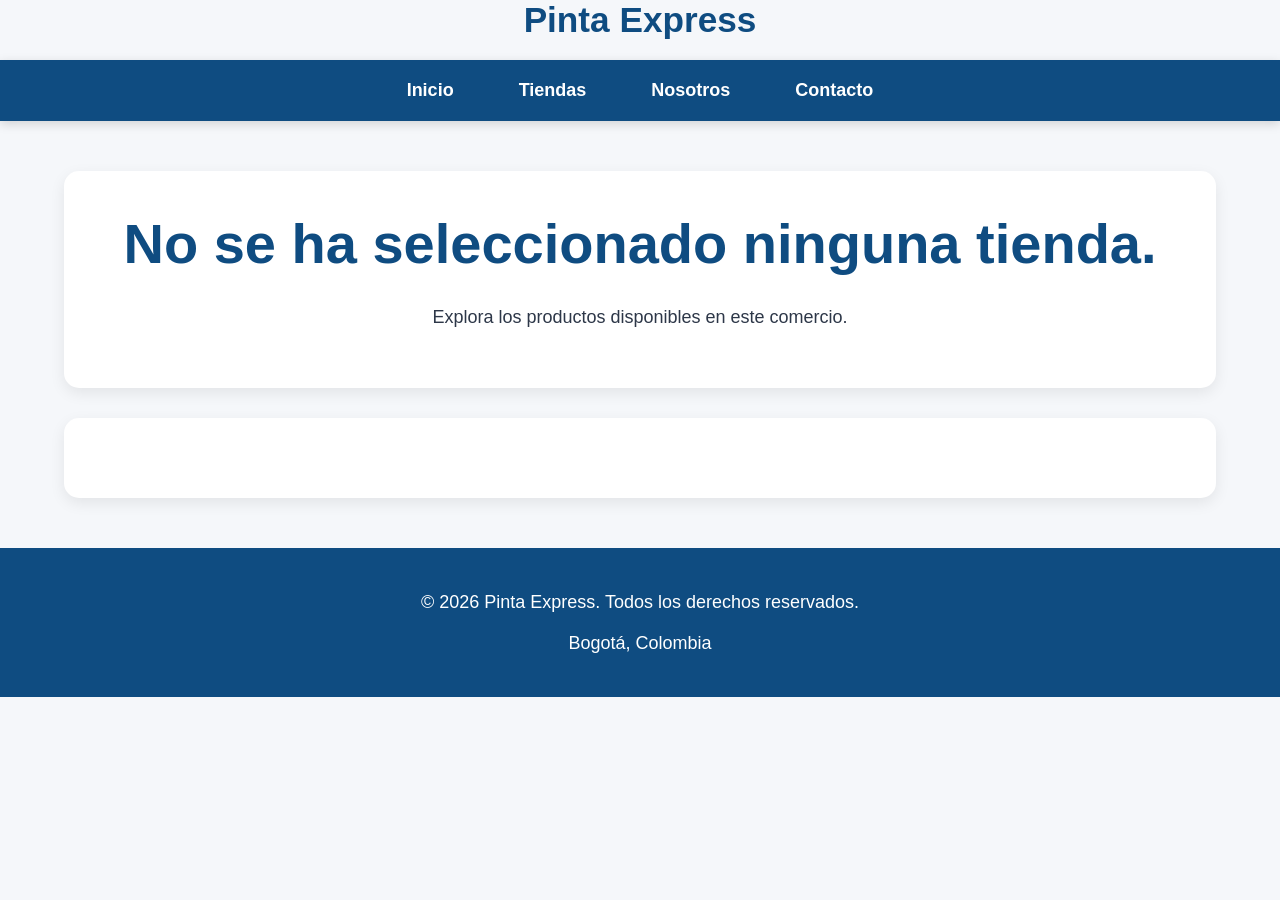
==== catalogo.html @ 1d18e24b "Implementacion de catalogo de porductos" ====
<!DOCTYPE html>
<html lang="es">

<head>
    <meta charset="UTF-8">
    <meta name="viewport" content="width=device-width, initial-scale=1.0">
    <title>Catálogo | Pinta Express</title>
    <link rel="stylesheet" href="css/styles.css">
</head>

<body>

    <header>

        <h2>Pinta Express</h2>

        <nav>
            <ul>
                <li><a href="index.html">Inicio</a></li>
                <li><a href="tiendas.html">Tiendas</a></li>
                <li><a href="nosotros.html">Nosotros</a></li>
                <li><a href="contacto.html">Contacto</a></li>
            </ul>
        </nav>

    </header>

    <main>

        <section>

            <h1 id="nombreTienda"></h1>

            <p>
                Explora los productos disponibles en este comercio.
            </p>

        </section>

        <section class="contenedor-tiendas" id="catalogo">

        </section>

    </main>

    <footer>
        <p>&copy; 2026 Pinta Express. Todos los derechos reservados.</p>
        <p>Bogotá, Colombia</p>
    </footer>

    <script src="js/catalogo.js"></script>

</body>

</html>
---- css/styles.css ----
*{
    margin: 0;
    padding: 0;
    box-sizing: border-box;
}

body{
    font-family: 'Segoe UI', sans-serif;
    background-color: #f5f7fa;
    color: #2d3748;
}

nav{
    background-color: #0f4c81;
    padding: 20px 80px;
    box-shadow: 0 3px 10px rgba(0,0,0,0.15);
}

nav ul{
    list-style: none;
    display: flex;
    justify-content: center;
    gap: 35px;
}

nav a{
    text-decoration: none;
    color: white;
    font-size: 18px;
    font-weight: 600;
    padding: 10px 15px;
    border-radius: 8px;
    transition: 0.3s;
}

nav a:hover{
    background-color: rgba(255,255,255,0.15);
}

main{
    width: 90%;
    max-width: 1200px;
    margin: 50px auto;
}

section{
    background-color: white;
    padding: 40px;
    margin-bottom: 30px;
    border-radius: 15px;
    box-shadow: 0 5px 15px rgba(0,0,0,0.08);
}

h1{
    text-align: center;
    font-size: 3.5rem;
    color: #0f4c81;
    margin-bottom: 25px;
}

h2{
    text-align: center;
    font-size: 2.2rem;
    color: #0f4c81;
    margin-bottom: 20px;
}

h3{
    text-align: center;
    font-size: 1.5rem;
    color: #0f4c81;
    margin-bottom: 15px;
}

p{
    font-size: 18px;
    line-height: 1.8;
    margin-bottom: 15px;
}

button,
.btn{
    display: inline-block;
    background-color: #1d70b8;
    color: white;
    text-decoration: none;
    padding: 14px 28px;
    border-radius: 10px;
    font-weight: 600;
    margin-top: 20px;
    transition: 0.3s;
}

.btn:hover{
    background-color: #0f4c81;
    transform: translateY(-2px);
}

.contenedor{
    background-color: white;
    padding: 30px;
    border-radius: 15px;
    box-shadow: 0 5px 15px rgba(0,0,0,0.08);
}

footer{
    background-color: #0f4c81;
    color: white;
    text-align: center;
    padding: 30px;
    margin-top: 50px;
}

footer p{
    margin: 8px 0;
    color: white;
}
section{
    background-color: white;
    padding: 40px;
    margin-bottom: 30px;
    border-radius: 15px;
    box-shadow: 0 5px 15px rgba(0,0,0,0.08);
    text-align: center;
}

section p{
    max-width: 900px;
    margin: 15px auto;
}

.contenedor-tiendas{
    display: flex;
    justify-content: center;
    gap: 25px;
    flex-wrap: wrap;
}

.tarjeta{
    background-color: white;
    width: 300px;
    padding: 25px;
    border-radius: 15px;
    box-shadow: 0 5px 15px rgba(0,0,0,0.08);
    text-align: center;
    transition: 0.3s;
}

.tarjeta:hover{
    transform: translateY(-5px);
}

.tarjeta h3{
    margin-bottom: 15px;
}

.tarjeta p{
    margin-bottom: 20px;
}

form{
    max-width: 700px;
    margin: auto;
    display: flex;
    flex-direction: column;
}

label{
    font-weight: 600;
    margin-top: 15px;
    margin-bottom: 5px;
}

input,
textarea{
    padding: 12px;
    border: 1px solid #d1d5db;
    border-radius: 8px;
    font-size: 16px;
}

textarea{
    resize: none;
}

form button{
    margin-top: 20px;
}
form{
    max-width: 700px;
    margin: auto;
    display: flex;
    flex-direction: column;
}

label{
    margin-top: 15px;
    margin-bottom: 5px;
    font-weight: bold;
}

input,
textarea{
    padding: 12px;
    border: 1px solid #cccccc;
    border-radius: 8px;
    font-size: 16px;
}

textarea{
    resize: none;
}

#mensajeFormulario{
    margin-top: 15px;
    text-align: center;
    font-weight: bold;
}

@media (max-width: 992px){

    nav{
        padding: 20px 30px;
    }

    h1{
        font-size: 2.8rem;
    }

    h2{
        font-size: 2rem;
    }

    .contenedor-tiendas{
        gap: 20px;
    }

}

@media (max-width: 768px){

    nav ul{
        flex-direction: column;
        align-items: center;
        gap: 15px;
    }

    nav{
        padding: 20px;
    }

    main{
        width: 95%;
    }

    h1{
        font-size: 2.3rem;
    }

    h2{
        font-size: 1.8rem;
    }

    section{
        padding: 25px;
    }

    .tarjeta{
        width: 100%;
    }

}

@media (max-width: 480px){

    h1{
        font-size: 2rem;
    }

    h2{
        font-size: 1.5rem;
    }

    p{
        font-size: 16px;
    }

    button,
    .btn{
        width: 100%;
        text-align: center;
    }

    section{
        padding: 20px;
    }

}
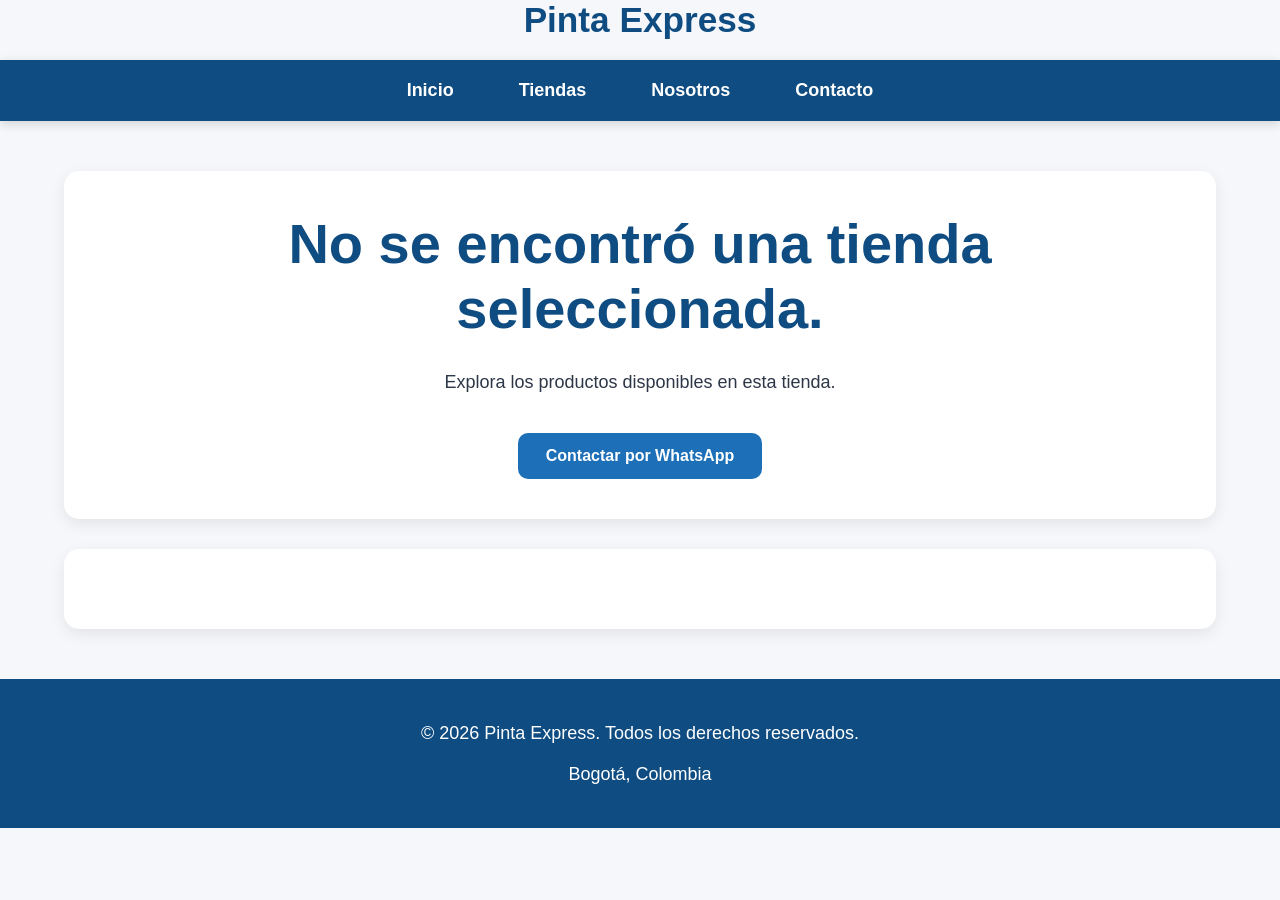
==== commit bf508856: "IMPLEMENTACION CONTACTO WHATSAPP DE CADA TIENDA" ====
--- a/catalogo.html
+++ b/catalogo.html
@@ -29,16 +29,26 @@
 
         <section>
 
-            <h1 id="nombreTienda"></h1>
+            <h1 id="nombreTienda">Catálogo</h1>
 
             <p>
-                Explora los productos disponibles en este comercio.
+                Explora los productos disponibles en esta tienda.
             </p>
+
+            <a
+                href="https://wa.me/573001234567?text=Hola,%20vi%20su%20catálogo%20en%20Pinta%20Express%20y%20quiero%20más%20información"
+                class="btn"
+                target="_blank">
+
+                Contactar por WhatsApp
+
+            </a>
 
         </section>
 
-        <section class="contenedor-tiendas" id="catalogo">
-
+        <section
+            class="contenedor-tiendas"
+            id="catalogo">
         </section>
 
     </main>
--- a/css/styles.css
+++ b/css/styles.css
@@ -295,4 +295,11 @@
         padding: 20px;
     }
 
+}
+#btnWhatsapp{
+    margin-top: 20px;
+}
+
+#btnWhatsapp:hover{
+    background-color: #25D366;
 }
